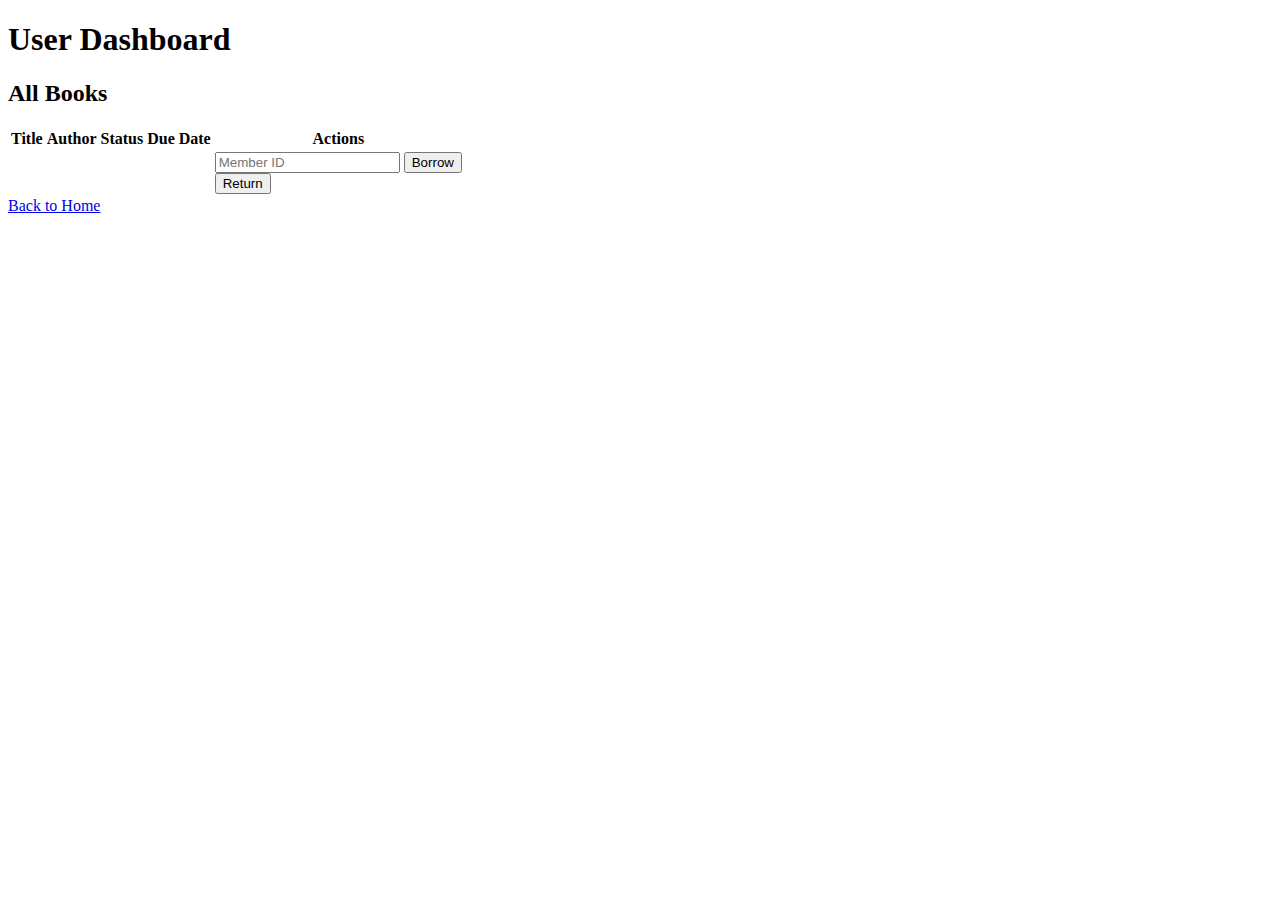
==== library/src/main/resources/templates/user.html @ 5a2be235 "Add files via upload" ====
<!DOCTYPE html>
<html xmlns:th="http://www.thymeleaf.org">
<head>
    <title>User Dashboard</title>
</head>
<body>
    <h1>User Dashboard</h1>

    <h2>All Books</h2>
    <table>
        <tr><th>Title</th><th>Author</th><th>Status</th><th>Due Date</th><th>Actions</th></tr>
        <tr th:each="book : ${books}">
            <td th:text="${book.title}"></td>
            <td th:text="${book.author}"></td>
            <td th:text="${book.status}"></td>
            <td th:text="${book.dueDate}"></td>
            <td>
                <form th:action="@{/user/borrowBook}" method="post" th:if="${book.status == 'Available'}">
                    <input type="hidden" name="bookId" th:value="${book.id}" />
                    <input type="text" name="memberId" placeholder="Member ID" required />
                    <button type="submit">Borrow</button>
                </form>

                <form th:action="@{/user/returnBook}" method="post" th:if="${book.status == 'CheckedOut'}">
                    <input type="hidden" name="bookId" th:value="${book.id}" />
                    <button type="submit">Return</button>
                </form>
            </td>
        </tr>
    </table>

    <a href="/">Back to Home</a>
</body>
</html>
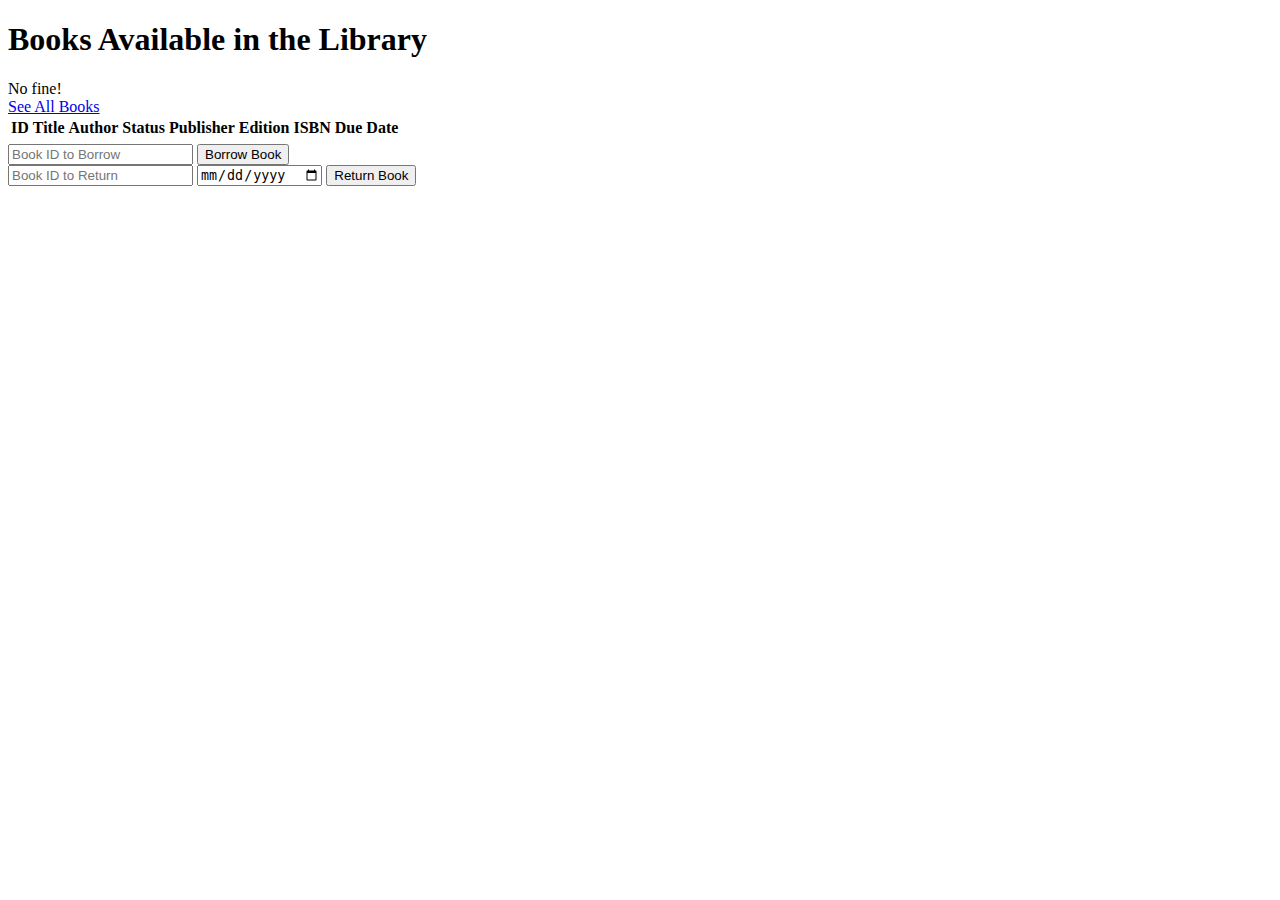
==== commit 4131a3ed: "Update user.html" ====
--- a/library/src/main/resources/templates/user.html
+++ b/library/src/main/resources/templates/user.html
@@ -1,34 +1,78 @@
 <!DOCTYPE html>
 <html xmlns:th="http://www.thymeleaf.org">
 <head>
-    <title>User Dashboard</title>
+    <meta charset="UTF-8">
+    <meta name="viewport" content="width=device-width, initial-scale=1.0">
+    <title>Library Books</title>
+
+    <!-- Link to the external CSS file -->
+    <link rel="stylesheet" th:href="@{/css/style.css}" />
 </head>
 <body>
-    <h1>User Dashboard</h1>
 
-    <h2>All Books</h2>
+<div class="container">
+    <h1>Books Available in the Library</h1>
+
+    <!-- Display success or error messages -->
+    <div class="alert-success" th:if="${successMessage}" th:text="${successMessage}"></div>
+    <div class="alert-error" th:if="${errorMessage}" th:text="${errorMessage}"></div>
+    <div th:if="${fineMessage}">
+        <div class="alert-success" th:if="${fineMessage == '0'}" th:text="No fine">No fine!</div>
+        <div class="alert-error" th:if="${fineMessage != '0'}" th:text="${fineMessage}"></div>
+    </div>
+    
+    <!-- Button to go to /user/books -->
+    <div class="button-link">
+        <a href="/user/books">See All Books</a>
+    </div>
+
+    <!-- Table to display books -->
     <table>
-        <tr><th>Title</th><th>Author</th><th>Status</th><th>Due Date</th><th>Actions</th></tr>
-        <tr th:each="book : ${books}">
-            <td th:text="${book.title}"></td>
-            <td th:text="${book.author}"></td>
-            <td th:text="${book.status}"></td>
-            <td th:text="${book.dueDate}"></td>
-            <td>
-                <form th:action="@{/user/borrowBook}" method="post" th:if="${book.status == 'Available'}">
-                    <input type="hidden" name="bookId" th:value="${book.id}" />
-                    <input type="text" name="memberId" placeholder="Member ID" required />
-                    <button type="submit">Borrow</button>
-                </form>
-
-                <form th:action="@{/user/returnBook}" method="post" th:if="${book.status == 'CheckedOut'}">
-                    <input type="hidden" name="bookId" th:value="${book.id}" />
-                    <button type="submit">Return</button>
-                </form>
-            </td>
-        </tr>
+        <thead>
+            <tr>
+                <th>ID</th>
+                <th>Title</th>
+                <th>Author</th>
+                <th>Status</th>
+                <th>Publisher</th>
+                <th>Edition</th>
+                <th>ISBN</th>
+                <th>Due Date</th>
+            </tr>
+        </thead>
+        <tbody>
+            <!-- Loop through books list and display each book -->
+            <tr th:each="book : ${books}">
+                <td th:text="${book.book_ID}"></td>
+                <td th:text="${book.title}"></td>
+                <td th:text="${book.author}"></td>
+                <td th:text="${book.status}"></td>
+                <td th:text="${book.publisher}"></td>
+                <td th:text="${book.edition}"></td>
+                <td th:text="${book.isbn}"></td>
+                <td th:text="${book.dueDate}"></td>
+            </tr>
+        </tbody>
     </table>
 
-    <a href="/">Back to Home</a>
+    <!-- Borrow Book Form -->
+    <div class="form-container">
+        <form action="/user/borrow" method="post">
+            <input type="number" name="id" placeholder="Book ID to Borrow" required/>
+            <button type="submit">Borrow Book</button>
+        </form>
+    </div>
+
+    <!-- Return Book Form -->
+    <div class="form-container">
+        <form action="/user/return" method="post">
+            <input type="number" name="id" placeholder="Book ID to Return" required/>
+            <input type="date" name="returnDate" required/>
+            <button type="submit">Return Book</button>
+        </form>
+        
+    </div>
+</div>
+
 </body>
 </html>
